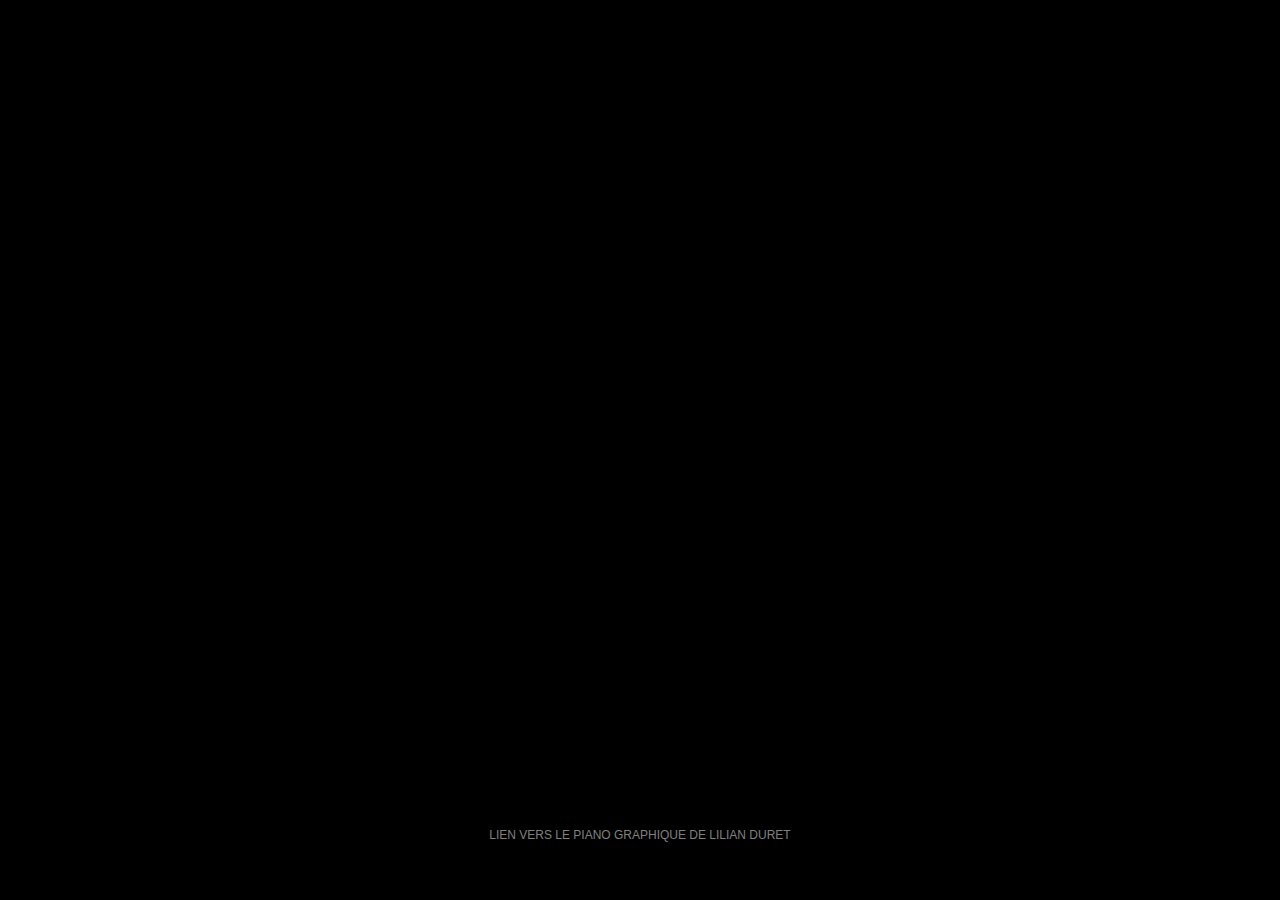
==== index.html @ 5c730dfe "index" ====
<!DOCTYPE html>
<html lang="fr">
<head>
    <meta charset="UTF-8">
    <title>AFFAGARD NOA Pianographique</title>
    <meta name="PianoGraphique" content="MonPi">
    <script type="text/javascript" src="lib/phaser.js"></script>
    <script type="text/javascript" src="src/Tableau1.js"></script>
    <script type="text/javascript" src="src/main1.js"></script>
    <link rel="stylesheet" href="src/main.css">
</head>
<body>
<div id="game"></div>
<a href="https://lildu.github.io/pianoGraphic/">
    Lien vers le piano graphique de Lilian Duret
</a>
</body>
</html>
---- src/main.css ----
body{
    font-family: Arial, sans-serif;
    font-size: 12px;
    background-color: #000000;
    text-align: center;
}
a{
    color: #808080;
    text-transform: uppercase;
    text-decoration: none;
    transition: color 1s;
}
a:hover{
    color: #ff0000;
    text-decoration: underline;
}
a:visited{
    color: #880000;
}
#game{
    margin-bottom: 10px;
    display: flex;
    justify-content: center;
    align-items: center;
    min-height: 90vh;

}
canvas{
    outline: 1px solid #333;
}
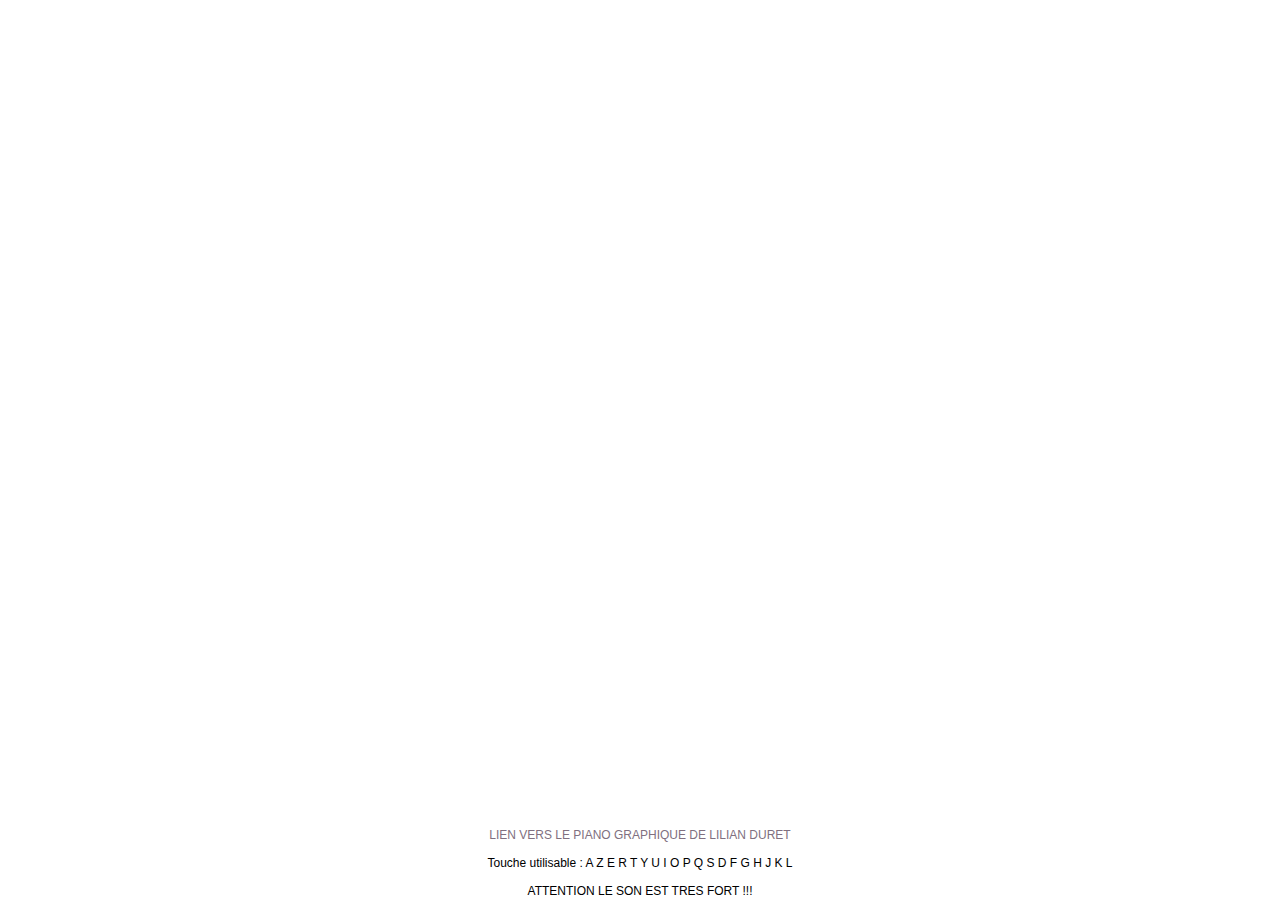
==== commit c6dc00df: "g" ====
--- a/index.html
+++ b/index.html
@@ -13,6 +13,8 @@
 <div id="game"></div>
 <a href="https://lildu.github.io/pianoGraphic/">
     Lien vers le piano graphique de Lilian Duret
-</a>
+</a><br>
+<br> Touche utilisable : A Z E R T Y U I O P Q S D F G H J K L
+<br><br> ATTENTION LE SON EST TRES FORT !!!
 </body>
 </html>--- a/src/main.css
+++ b/src/main.css
@@ -1,21 +1,21 @@
 body{
     font-family: Arial, sans-serif;
     font-size: 12px;
-    background-color: #000000;
+    background-color: #ffffff;
     text-align: center;
 }
 a{
-    color: #808080;
+    color: #807080;
     text-transform: uppercase;
     text-decoration: none;
     transition: color 1s;
 }
 a:hover{
-    color: #ff0000;
+    color: #ff8000;
     text-decoration: underline;
 }
 a:visited{
-    color: #880000;
+    color: #889000;
 }
 #game{
     margin-bottom: 10px;
